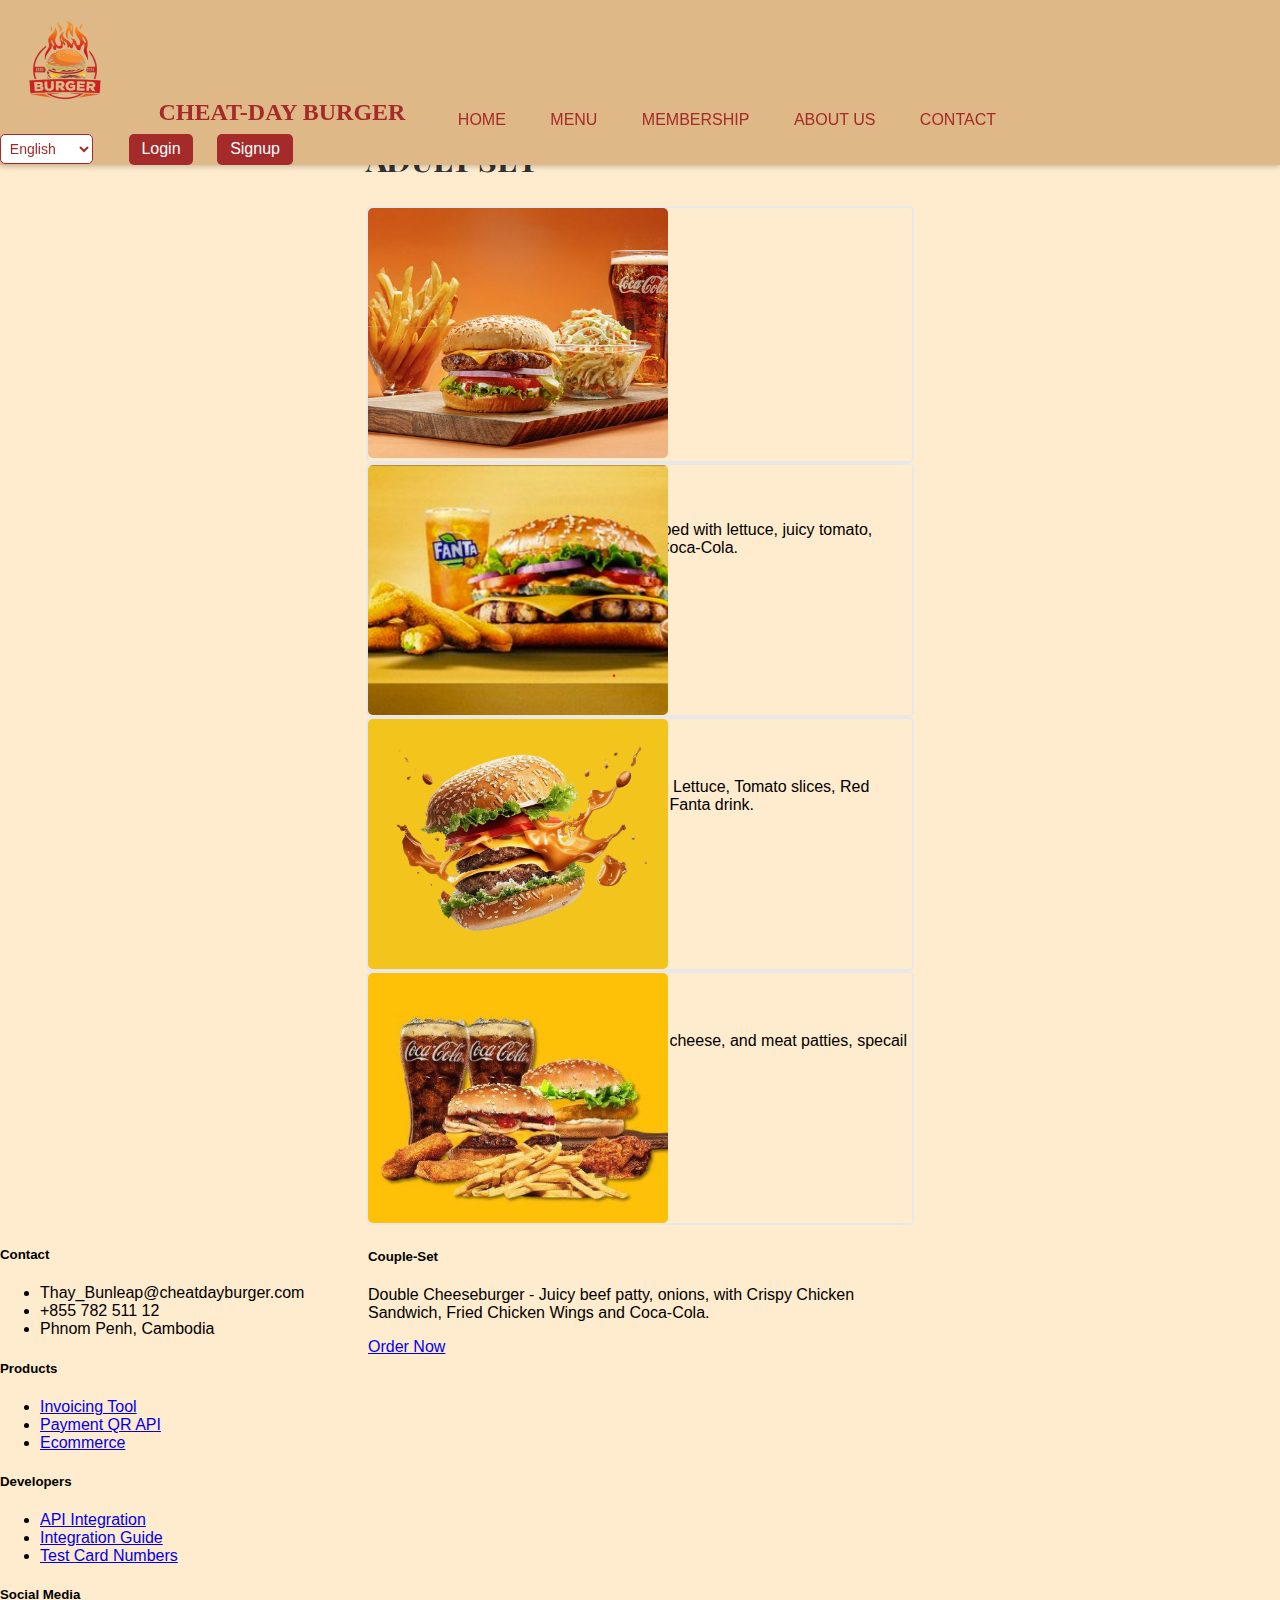
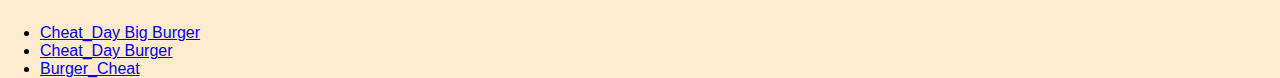
==== adult_set.html @ 52f7f2f2 "add adult set" ====
<!DOCTYPE html>
<html lang="en">
<head>
  <meta charset="UTF-8">
  <meta name="viewport" content="width=device-width, initial-scale=1.0">
  <title>Document</title>
  <link href="https://fonts.googleapis.com/css2?family=Playfair+Display:wght@400;700&display=swap" rel="stylesheet">
  <link href="https://cdn.jsdelivr.net/npm/bootstrap@5.0.2/dist/css/bootstrap.min.css" rel="stylesheet" integrity="sha384-EVSTQN3/azprG1Anm3QDgpJLIm9Nao0Yz1ztcQTwFspd3yD65VohhpuuCOmLASjC" crossorigin="anonymous">
  <link rel="stylesheet" href="./css/detail.css">
  <link rel="stylesheet" href="https://cdnjs.cloudflare.com/ajax/libs/font-awesome/6.6.0/css/all.min.css" integrity="sha512-Kc323vGBEqzTmouAECnVceyQqyqdsSiqLQISBL29aUW4U/M7pSPA/gEUZQqv1cwx4OnYxTxve5UMg5GT6L4JJg==" crossorigin="anonymous" referrerpolicy="no-referrer" />
</head>
<body>
    <div class="navbar ">
        <img src="./image/image copy 2.png" alt="Logo" width="130" height="120">
        <a href="" class="brand-link"><strong>CHEAT-DAY BURGER</strong></a>
        <a href="#h"><i class="fa-solid fa-house"></i>HOME</span></a>
        <a href="#M"><i class="fa-solid fa-bars"></i>MENU</a>
        <a href="#mm"><i class="fa-solid fa-star"></i>MEMBERSHIP</a>
        <a href="#a"><i class="fa-solid fa-hashtag"></i>ABOUT US</a>
        <a href="#c"><i class="fa-solid fa-envelope"></i>CONTACT</a>
        <a href="#g" class="global-link"><i class="fa-solid fa-globe" style="font-size: 30px;"></i></a>
        <div class="auth-buttons">
            <select id="language-select" class="language-dropdown">
                    <option value="en" selected>English</option>
                    <option value="kh">Khmer</option>
                    <option value="jp">Japanese</option>
                    <option value="zh">Chinese</option>
                </select>
                <a href="#login" class="login-btn">Login</a>
                <a href="#signup" class="signup-btn">Signup</a>
        </div>
    </div>
    
    <div class="contant">   
        
        <div class="container modal-fullscreen p-3 mb-2 text-dark ">
            <!-- <div class="p-3 mb-2 bg-warning text-dark">.g-warningb</div> -->
            <div class="container-lg">
                <div class="row container py-5 mx-5">
                    <h2 class="membership-title text-decoration-underline">ADULT SET</h2>
                    <div class="col me-5 my-5">
                <div class="card">
                  <div class="d-flex">
                    <img
                      src="./image/detail_img/92aeb62be697336de739eb4af6b8a263.jpg"
                      class="card-img-top"
                     
                      alt="..."
                    />
                    <div class="card-body">
                      <h5 class="card-title fw-bold">Main-Set</h5>
                      <p class="card-text ">
                        Enjoy a perfectly grilled cheeseburger topped with lettuce, juicy tomato, fresh onion, and melted cheese and add Coca-Cola.         
                          
                      </p>
                      <a href="#" class="btn btn-primary">Order Now</a>
                    </div>
                  </div>
                </div>
              </div>
              <div class="col my-5">
                <div class="card" style="width: 34rem; height: 250px">
                  <div class="d-flex">
                    <img src="./image/detail_img/Screenshot 2024-11-25 221722.png" class="card-img-top" alt="..." />

                    <div class="card-body">
                      <h5 class="card-title fw-bold">Fanta-Set</h5>
                      <p class="card-text">
                        Enjoy a perfectly grilled cheeseburger with Lettuce, Tomato slices, Red onion rings, Pickles, A slice of cheese and Fanta drink.

                      </p>
                      <a href="#" class="btn btn-primary">Order Now</a>
                    </div>
                  </div>
                </div>
              </div>
              <div class="col me-5 my-5">
                <div class="card" style="width: 34rem; height: 250px">
                  <div class="d-flex">
                    
                    <img src="./image/detail_img/c4400f1f2c8441cb7c6eea6844a79135-removebg-preview.png" class="card-img-top" alt="..." />
                    <div class="card-body">
                      <h5 class="card-title fw-bold">Single-Set</h5>
                      <p class="card-text">
                        Only Burger with layers of lettuce, tomato, cheese, and meat patties, specail splashes of sauce.
                      </p>
                      <a href="#" class="btn btn-primary">Order Now</a>
                    </div>
                  </div>
                </div>
              </div>
              <div class="col my-5">
                <div class="card" style="width: 34rem; height: 250px">
                  <div class="d-flex">
                    <img src="./image/detail_img/photo_2024-11-25_22-36-30.jpg" class="card-img-top" alt="..." />
                    <div class="card-body">
                      <h5 class="card-title fw-bold">Couple-Set</h5>
                      <p class="card-text">
                        Double Cheeseburger - Juicy beef patty, onions, with Crispy Chicken Sandwich, Fried Chicken Wings and Coca-Cola.
                        </p>
                      <a href="#" class="btn btn-primary">Order Now</a>
                    </div>
                  </div>
                </div>
              </div>
              <!-- <div class="col">3 of 3</div> -->
            </div>
          </div>
        </div>
    </div>
    
<footer class="bg-dark text-white py-4">
    <div class="container" id="c">
        <div class="row">
            <div class="col-md-3">
                <h5>Contact</h5>
                <ul class="list-unstyled">
                    <li><i class="fas fa-envelope"></i> Thay_Bunleap@cheatdayburger.com</li>
                    <li><i class="fas fa-phone"></i> +855 782 511 12</li>
                    <li><i class="fas fa-map-marker-alt"></i> Phnom Penh, Cambodia</li>
                </ul>
            </div>
  
            <div class="col-md-3">
                <h5>Products</h5>
                <ul class="list-unstyled">
                    <li><a href="#" class="text-white text-decoration-none">Invoicing Tool</a></li>
                    <li><a href="#" class="text-white text-decoration-none">Payment QR API</a></li>
                    <li><a href="#" class="text-white text-decoration-none">Ecommerce</a></li>
                </ul>
            </div>
  
            <div class="col-md-3">
                <h5>Developers</h5>
                <ul class="list-unstyled">
                    <li><a href="#" class="text-white text-decoration-none">API Integration</a></li>
                    <li><a href="#" class="text-white text-decoration-none">Integration Guide</a></li>
                    <li><a href="#" class="text-white text-decoration-none">Test Card Numbers</a></li>
                </ul>
            </div>
  
            <div class="col-md-3">
                <h5>Social Media</h5>
                <ul class="list-unstyled">
                    <li><a href="#" class="text-white text-decoration-none"><i class="fab fa-facebook"></i> Cheat_Day Big Burger</a></li>
                    <li><a href="#" class="text-white text-decoration-none"><i class="fab fa-youtube"></i> Cheat_Day Burger </a></li>
                    <li><a href="#" class="text-white text-decoration-none"><i class="fab fa-linkedin"></i> Burger_Cheat </a></li>
                </ul>
            </div>
        </div>
    </div>
  </footer>
  </body>
</html>
---- css/detail.css ----
body,
html {
  margin: 0;
  padding: 0;
  height: 100%;
  font-family: Arial, sans-serif;
  width: 100%;
  background-color: blanchedalmond;
  scroll-behavior: smooth;
}

.navbar {
  position: fixed;
  top: 0;
  left: 0;
  width: 100%;
  z-index: 1000;
  background-color: burlywood;
  box-shadow: 0 2px 5px rgba(0, 0, 0, 0.2);
}

.navbar img {
  border-radius: 50%;
}

.navbar a {
  text-decoration: none;
  color: brown;
  font-size: 16px;
  margin: 0 0.5rem;
  padding: 0.3rem 0.5rem;
  display: inline-flex;
  align-items: center;
  transition: all 0.3s;
}

.navbar .brand-link {
  color: brown;
  font-size: 24px;
  font-family: "Lobster", cursive;
  margin: 0 1rem;
}

.navbar a i {
  margin-right: 8px;
  color: BROWN;
}

.navbar a:hover:not(.brand-link) {
  background-color: orange;
  color: white;
  border-radius: 10px;
  transform: scale(1.1);
  box-shadow: 0 0 15px rgba(0, 86, 179, 0.7);
}

.navbar .global-link {
  margin-left: auto;
  margin-right: 1rem;
  font-size: 18px;
  color: brown;
  padding: 0.3rem 0.5rem;
  transition: all 0.3s ease;
}

.navbar .global-link:hover {
  color: white;
  background-color: orange;
  border-radius: 50%;
  transform: scale(1.1);
  box-shadow: 0 0 15px rgba(0, 86, 179, 0.7);
}

.navbar .auth-buttons {
  display: inline-flex;
  align-items: center;
  gap: 0.5rem;
}

.navbar .auth-buttons a {
  text-decoration: none;
  font-size: 16px;
  color: white;
  background-color: brown;
  padding: 0.4rem 0.8rem;
  border-radius: 5px;
  transition: all 0.3s ease;
}

.navbar .auth-buttons a:hover {
  background-color: orange;
  transform: scale(1.1);
}

.language-dropdown {
  margin-left: auto;
  margin-right: 20px;
  padding: 0.3rem;
  font-size: 14px;
  border: 1px solid brown;
  border-radius: 5px;
  background-color: white;
  color: brown;
  cursor: pointer;
}

.language-dropdown:hover {
  background-color: orange;
  color: white;
}

.promo-text h1,
.promo-text p {
  margin-top: 70px;
  font-family: "Playfair Display", serif;
  color: #333;
}
.promo-section {
  display: flex;
  align-items: center;
  justify-content: space-between;
  padding: 200px;
  color: brown;
  height: 100vh;
}
.contant {
  flex: 1;
  display: flex;
  flex-direction: column;
  align-items: center;
  justify-content: center;
  margin-top: 110px;
}
.card {
  width: 34rem;
  height: 253px;
  border-radius: 5px;

  border: #e9e8e8 solid 2px;
}
.btn {
}
.btn:hover {
  transform: translateY(-2px);
  box-shadow: 0 8px 15px rgba(0, 0, 0, 0.2);
}
.card-img-top {
  width: 300px;
  height: 250px;
  object-fit: cover;
  border-radius: 5px;
}

.membership-section {
  padding: 50px 20px;
}

.membership-title {
  font-family: "Playfair Display", serif;
  font-size: 2rem;
  color: #333;
  margin-left: 0px;
  text-align: left;
  position: relative;
}

/* .membership-title::after {
  content: "";
  display: block;
  width: 100px;
  height: 3px;
  background-color: black;
  margin-top: 5px;
} */
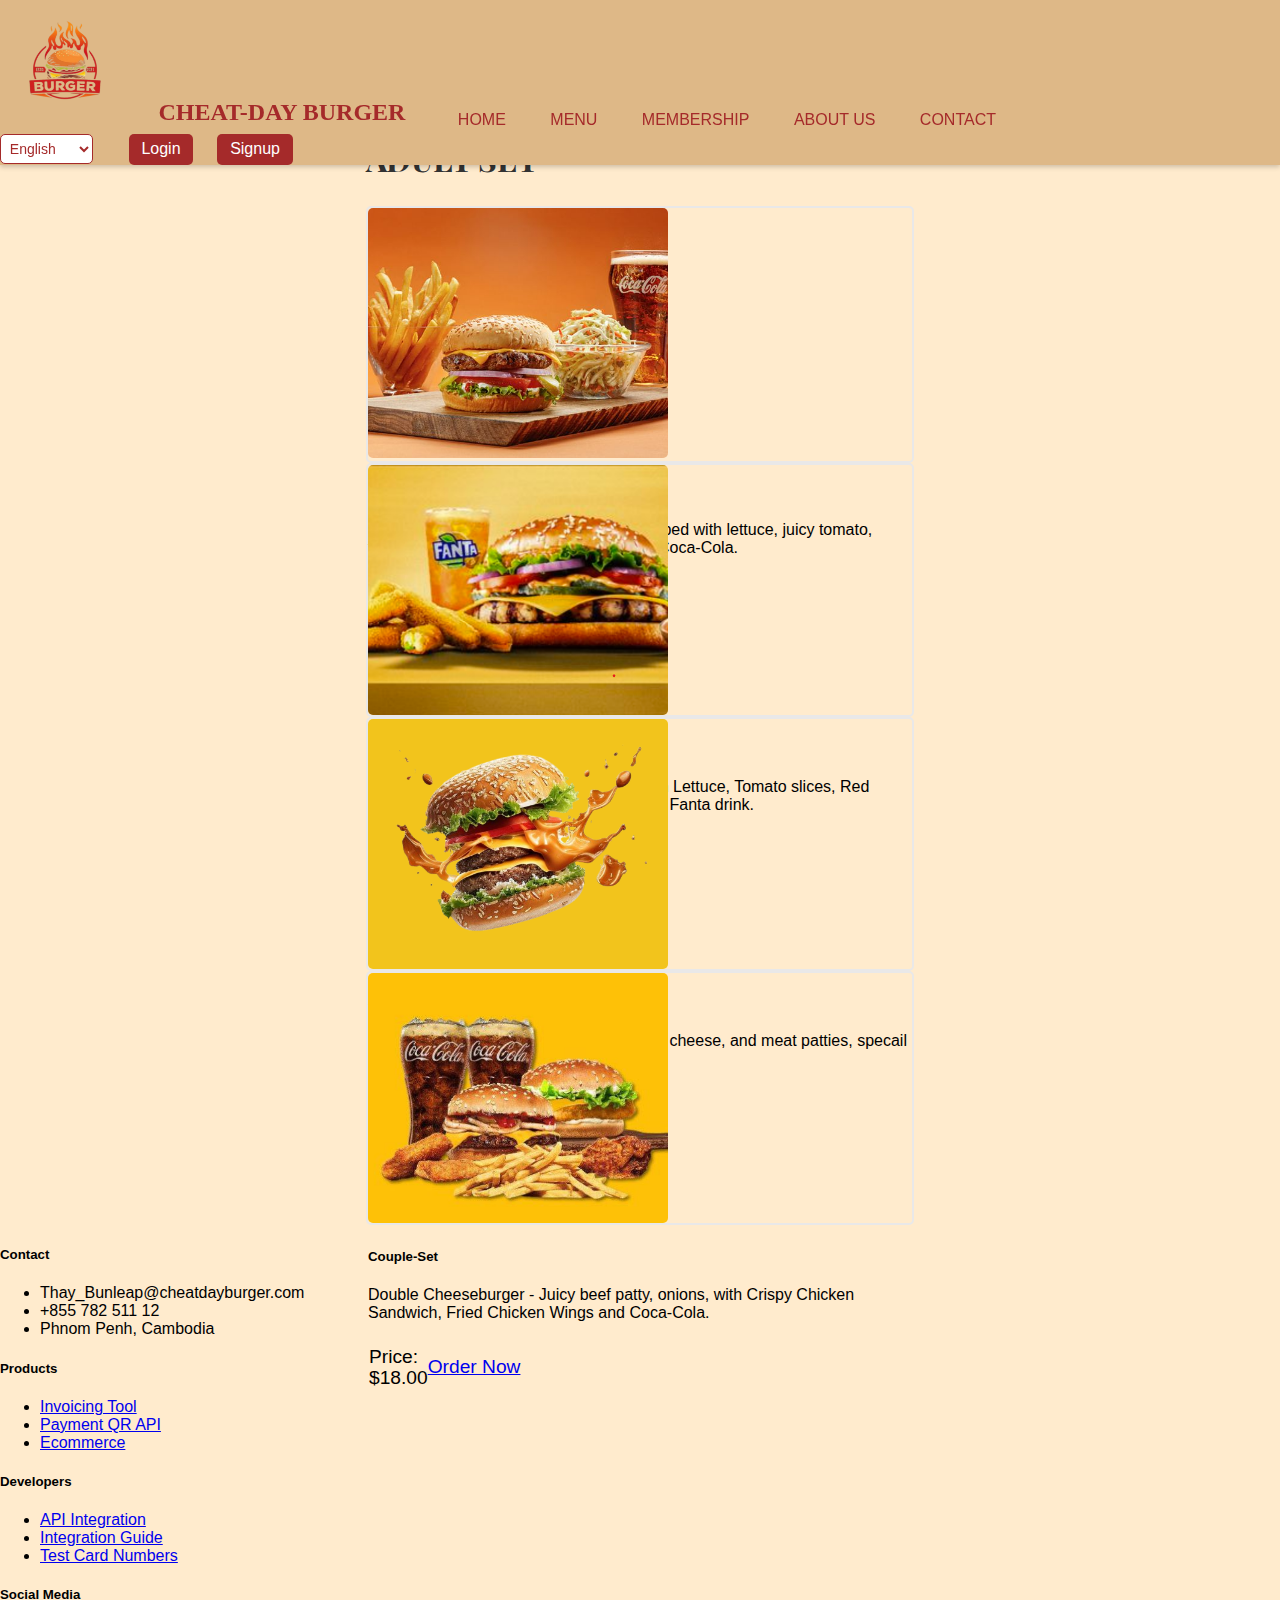
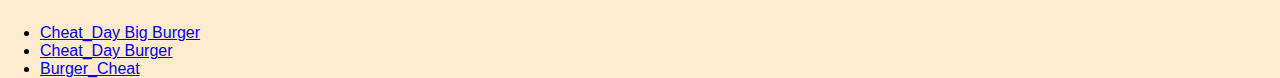
==== commit f0d5b32c: "edit adult set" ====
--- a/adult_set.html
+++ b/adult_set.html
@@ -43,17 +43,21 @@
                   <div class="d-flex">
                     <img
                       src="./image/detail_img/92aeb62be697336de739eb4af6b8a263.jpg"
-                      class="card-img-top"
-                     
+                      class="card-img-top"                     
                       alt="..."
                     />
                     <div class="card-body">
-                      <h5 class="card-title fw-bold">Main-Set</h5>
+                      <h5 class="card-title fs-4 fw-bold">Main-Set</h5>
                       <p class="card-text ">
-                        Enjoy a perfectly grilled cheeseburger topped with lettuce, juicy tomato, fresh onion, and melted cheese and add Coca-Cola.         
-                          
+                        Enjoy a perfectly grilled cheeseburger topped with lettuce, juicy tomato, fresh onion, and melted cheese and add Coca-Cola.                                  
                       </p>
-                      <a href="#" class="btn btn-primary">Order Now</a>
+                      <div class="order-price">
+                        <div class="price">
+                          <p class="fs-5 fw-bolder ">Price:</p>
+                          <p class="fs-6 fw-bolder " style="margin-top: -20px;">$12.00</p>
+                        </div>
+                        <a href="#" class="btn btn-primary ms-4 mb-3">Order Now</a>
+                      </div>
                     </div>
                   </div>
                 </div>
@@ -62,30 +66,37 @@
                 <div class="card" style="width: 34rem; height: 250px">
                   <div class="d-flex">
                     <img src="./image/detail_img/Screenshot 2024-11-25 221722.png" class="card-img-top" alt="..." />
-
                     <div class="card-body">
                       <h5 class="card-title fw-bold">Fanta-Set</h5>
                       <p class="card-text">
                         Enjoy a perfectly grilled cheeseburger with Lettuce, Tomato slices, Red onion rings, Pickles, A slice of cheese and Fanta drink.
-
                       </p>
-                      <a href="#" class="btn btn-primary">Order Now</a>
-                    </div>
+                      <div class="order-price">
+                        <div class="price">
+                          <p class="fs-5 fw-bolder ">Price:</p>
+                          <p class="fs-6 fw-bolder " style="margin-top: -20px;">$8.00</p>
+                        </div>
+                        <a href="#" class="btn btn-primary ms-4 mb-3">Order Now</a>
+                      </div>                    </div>
                   </div>
                 </div>
               </div>
               <div class="col me-5 my-5">
                 <div class="card" style="width: 34rem; height: 250px">
                   <div class="d-flex">
-                    
                     <img src="./image/detail_img/c4400f1f2c8441cb7c6eea6844a79135-removebg-preview.png" class="card-img-top" alt="..." />
                     <div class="card-body">
                       <h5 class="card-title fw-bold">Single-Set</h5>
                       <p class="card-text">
                         Only Burger with layers of lettuce, tomato, cheese, and meat patties, specail splashes of sauce.
                       </p>
-                      <a href="#" class="btn btn-primary">Order Now</a>
-                    </div>
+                      <div class="order-price">
+                        <div class="price">
+                          <p class="fs-5 fw-bolder ">Price:</p>
+                          <p class="fs-6 fw-bolder " style="margin-top: -20px;">$2.00</p>
+                        </div>
+                        <a href="#" class="btn btn-primary ms-4 mb-3">Order Now</a>
+                      </div>                    </div>
                   </div>
                 </div>
               </div>
@@ -98,8 +109,13 @@
                       <p class="card-text">
                         Double Cheeseburger - Juicy beef patty, onions, with Crispy Chicken Sandwich, Fried Chicken Wings and Coca-Cola.
                         </p>
-                      <a href="#" class="btn btn-primary">Order Now</a>
-                    </div>
+                        <div class="order-price">
+                          <div class="price">
+                            <p class="fs-5 fw-bolder ">Price:</p>
+                            <p class="fs-6 fw-bolder " style="margin-top: -20px;">$18.00</p>
+                          </div>
+                          <a href="#" class="btn btn-primary ms-4 mb-3">Order Now</a>
+                        </div>                    </div>
                   </div>
                 </div>
               </div>
--- a/css/detail.css
+++ b/css/detail.css
@@ -135,11 +135,9 @@
   width: 34rem;
   height: 253px;
   border-radius: 5px;
-
   border: #e9e8e8 solid 2px;
 }
-.btn {
-}
+
 .btn:hover {
   transform: translateY(-2px);
   box-shadow: 0 8px 15px rgba(0, 0, 0, 0.2);
@@ -164,11 +162,18 @@
   position: relative;
 }
 
-/* .membership-title::after {
-  content: "";
-  display: block;
-  width: 100px;
-  height: 3px;
-  background-color: black;
-  margin-top: 5px;
+.order-price {
+  display: flex;
+  align-items: center;
+  font-size: 1.2rem;
+  margin-top: -20px;
+  padding: 0.5rem 1rem;
+}
+/* .order-price p {
+  margin-top: -5px;
 } */
+.price {
+  text-align: left;
+  padding-left: -200px;
+  margin-left: -15px;
+}
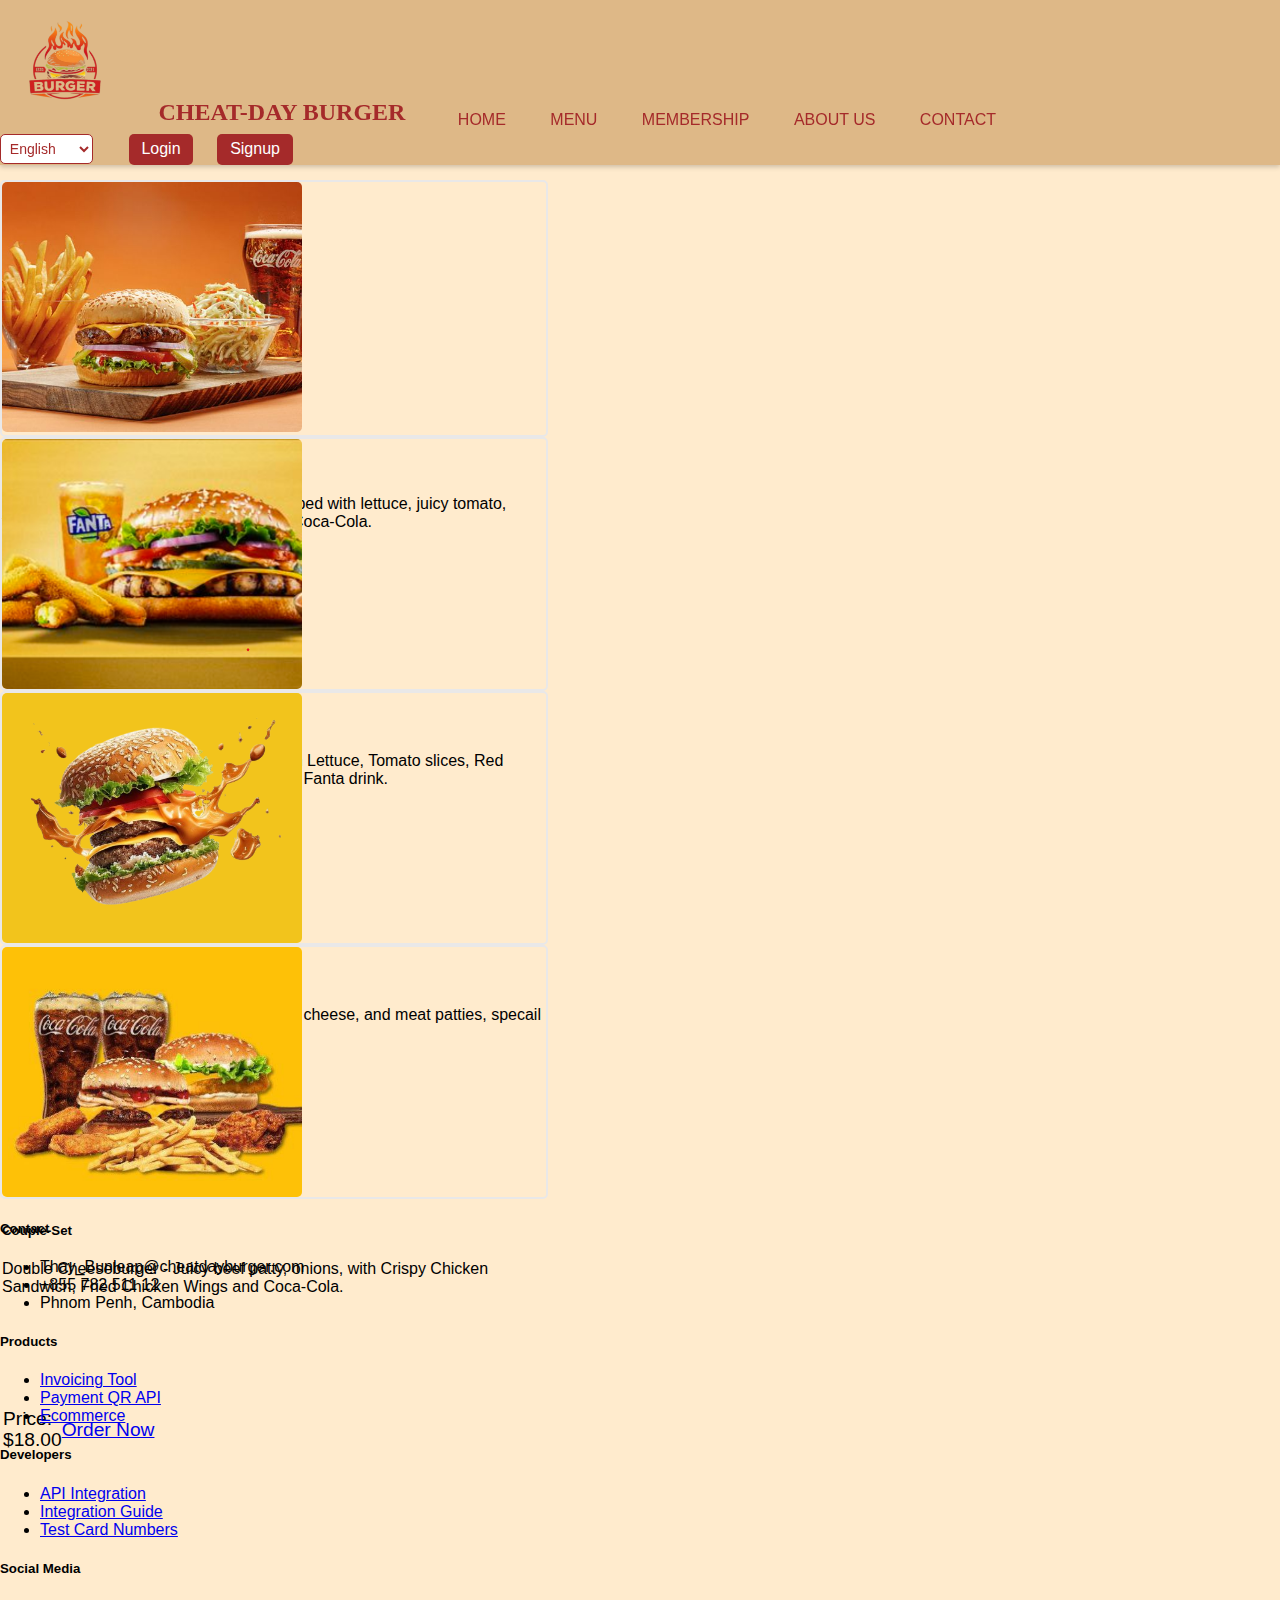
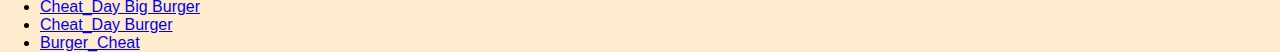
==== commit 71b07c8d: "Update adult_set.html" ====
--- a/adult_set.html
+++ b/adult_set.html
@@ -3,7 +3,7 @@
 <head>
   <meta charset="UTF-8">
   <meta name="viewport" content="width=device-width, initial-scale=1.0">
-  <title>Document</title>
+  <title>CHEAT-DAY BURGER's ADULT-SET</title>
   <link href="https://fonts.googleapis.com/css2?family=Playfair+Display:wght@400;700&display=swap" rel="stylesheet">
   <link href="https://cdn.jsdelivr.net/npm/bootstrap@5.0.2/dist/css/bootstrap.min.css" rel="stylesheet" integrity="sha384-EVSTQN3/azprG1Anm3QDgpJLIm9Nao0Yz1ztcQTwFspd3yD65VohhpuuCOmLASjC" crossorigin="anonymous">
   <link rel="stylesheet" href="./css/detail.css">
@@ -34,7 +34,6 @@
     <div class="contant">   
         
         <div class="container modal-fullscreen p-3 mb-2 text-dark ">
-            <!-- <div class="p-3 mb-2 bg-warning text-dark">.g-warningb</div> -->
             <div class="container-lg">
                 <div class="row container py-5 mx-5">
                     <h2 class="membership-title text-decoration-underline">ADULT SET</h2>
@@ -67,7 +66,7 @@
                   <div class="d-flex">
                     <img src="./image/detail_img/Screenshot 2024-11-25 221722.png" class="card-img-top" alt="..." />
                     <div class="card-body">
-                      <h5 class="card-title fw-bold">Fanta-Set</h5>
+                      <h5 class="card-title fs-4 fw-bold">Fanta-Set</h5>
                       <p class="card-text">
                         Enjoy a perfectly grilled cheeseburger with Lettuce, Tomato slices, Red onion rings, Pickles, A slice of cheese and Fanta drink.
                       </p>
@@ -77,7 +76,8 @@
                           <p class="fs-6 fw-bolder " style="margin-top: -20px;">$8.00</p>
                         </div>
                         <a href="#" class="btn btn-primary ms-4 mb-3">Order Now</a>
-                      </div>                    </div>
+                      </div>                    
+                    </div>
                   </div>
                 </div>
               </div>
@@ -86,7 +86,7 @@
                   <div class="d-flex">
                     <img src="./image/detail_img/c4400f1f2c8441cb7c6eea6844a79135-removebg-preview.png" class="card-img-top" alt="..." />
                     <div class="card-body">
-                      <h5 class="card-title fw-bold">Single-Set</h5>
+                      <h5 class="card-title fs-4 fw-bold">Single-Set</h5>
                       <p class="card-text">
                         Only Burger with layers of lettuce, tomato, cheese, and meat patties, specail splashes of sauce.
                       </p>
@@ -96,7 +96,8 @@
                           <p class="fs-6 fw-bolder " style="margin-top: -20px;">$2.00</p>
                         </div>
                         <a href="#" class="btn btn-primary ms-4 mb-3">Order Now</a>
-                      </div>                    </div>
+                      </div>                    
+                    </div>
                   </div>
                 </div>
               </div>
@@ -105,7 +106,7 @@
                   <div class="d-flex">
                     <img src="./image/detail_img/photo_2024-11-25_22-36-30.jpg" class="card-img-top" alt="..." />
                     <div class="card-body">
-                      <h5 class="card-title fw-bold">Couple-Set</h5>
+                      <h5 class="card-title fs-4 fw-bold">Couple-Set</h5>
                       <p class="card-text">
                         Double Cheeseburger - Juicy beef patty, onions, with Crispy Chicken Sandwich, Fried Chicken Wings and Coca-Cola.
                         </p>
@@ -115,11 +116,11 @@
                             <p class="fs-6 fw-bolder " style="margin-top: -20px;">$18.00</p>
                           </div>
                           <a href="#" class="btn btn-primary ms-4 mb-3">Order Now</a>
-                        </div>                    </div>
+                        </div>                    
+                      </div>
                   </div>
                 </div>
               </div>
-              <!-- <div class="col">3 of 3</div> -->
             </div>
           </div>
         </div>
@@ -167,4 +168,4 @@
     </div>
   </footer>
   </body>
-</html>
+</html>--- a/css/detail.css
+++ b/css/detail.css
@@ -108,7 +108,6 @@
   background-color: orange;
   color: white;
 }
-
 .promo-text h1,
 .promo-text p {
   margin-top: 70px;
@@ -124,9 +123,6 @@
   height: 100vh;
 }
 .contant {
-  flex: 1;
-  display: flex;
-  flex-direction: column;
   align-items: center;
   justify-content: center;
   margin-top: 110px;
@@ -148,11 +144,9 @@
   object-fit: cover;
   border-radius: 5px;
 }
-
 .membership-section {
   padding: 50px 20px;
 }
-
 .membership-title {
   font-family: "Playfair Display", serif;
   font-size: 2rem;
@@ -161,7 +155,6 @@
   text-align: left;
   position: relative;
 }
-
 .order-price {
   display: flex;
   align-items: center;
@@ -169,11 +162,11 @@
   margin-top: -20px;
   padding: 0.5rem 1rem;
 }
-/* .order-price p {
-  margin-top: -5px;
-} */
 .price {
   text-align: left;
   padding-left: -200px;
   margin-left: -15px;
 }
+.card-text {
+  height: 125px;
+}
